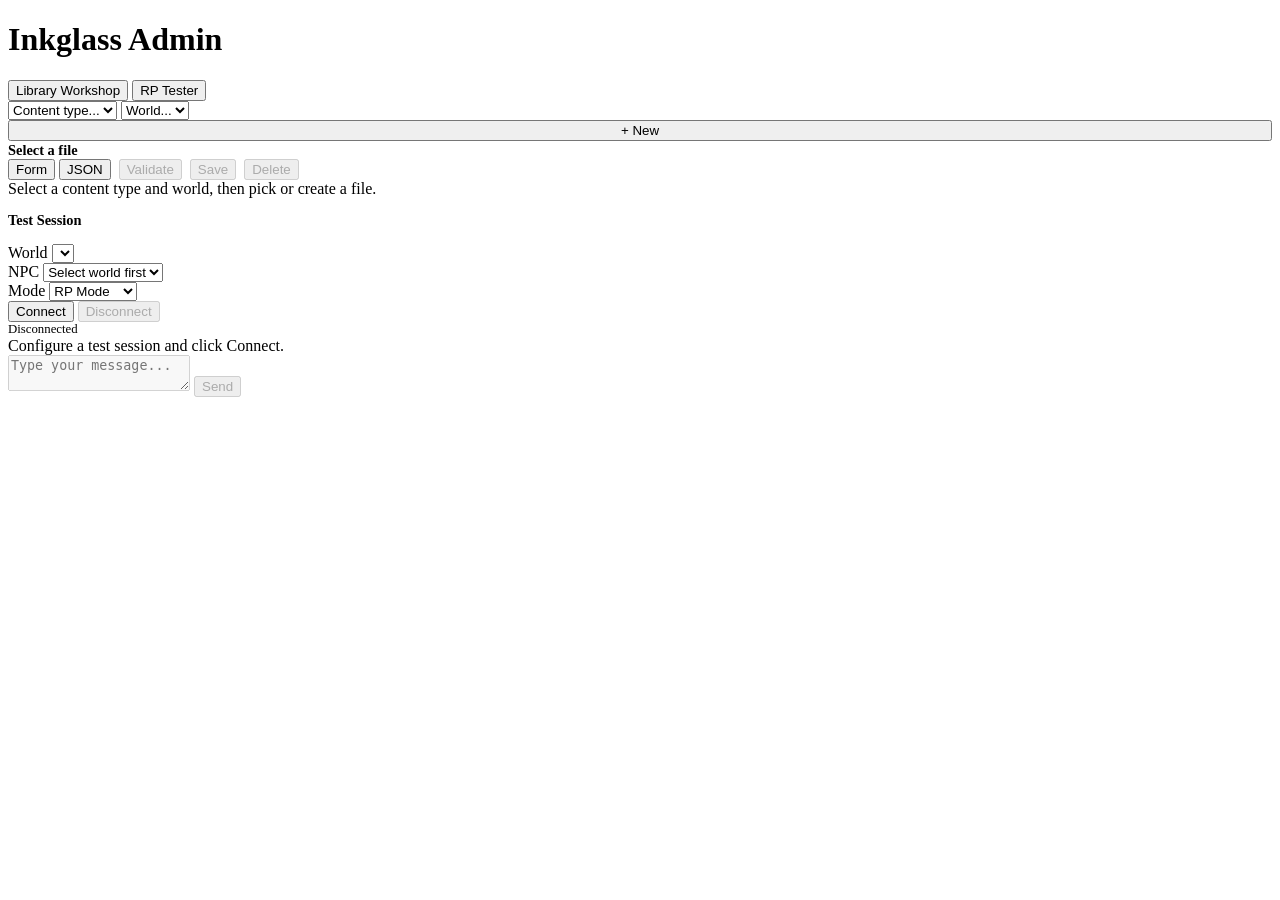
==== relay/admin/static/index.html @ 7f49f8c6 "World data audit + crafting engine refactor - Complete world data audit (18/18 issues resolved): mis" ====
<!DOCTYPE html>
<html lang="en">
<head>
  <meta charset="UTF-8">
  <meta name="viewport" content="width=device-width, initial-scale=1.0">
  <title>Inkglass Admin</title>
  <link rel="stylesheet" href="/static/style.css">
</head>
<body>
<div class="app">
  <div class="topbar">
    <h1>Inkglass Admin</h1>
    <div class="tabs">
      <button class="tab-btn active" data-tab="workshop">Library Workshop</button>
      <button class="tab-btn" data-tab="rp-tester">RP Tester</button>
    </div>
  </div>

  <!-- Workshop Tab -->
  <div id="tab-workshop" class="tab-panel active">
    <div class="workshop">
      <div class="workshop-sidebar">
        <div class="sidebar-controls">
          <select id="ws-content-type">
            <option value="">Content type...</option>
          </select>
          <select id="ws-world">
            <option value="">World...</option>
          </select>
          <button class="btn btn-primary btn-sm" id="ws-new-btn" style="width:100%">+ New</button>
        </div>
        <div class="sidebar-list" id="ws-file-list"></div>
      </div>
      <div class="workshop-editor">
        <div class="editor-toolbar">
          <span id="ws-editor-title" style="font-weight:600;font-size:0.9rem">Select a file</span>
          <div style="margin-left:auto;display:flex;gap:0.5rem;align-items:center">
            <div class="editor-mode-toggle">
              <button class="mode-btn active" data-mode="form">Form</button>
              <button class="mode-btn" data-mode="json">JSON</button>
            </div>
            <button class="btn btn-outline btn-sm" id="ws-validate-btn" disabled>Validate</button>
            <button class="btn btn-primary btn-sm" id="ws-save-btn" disabled>Save</button>
            <button class="btn btn-danger btn-sm" id="ws-delete-btn" disabled>Delete</button>
          </div>
        </div>
        <div class="editor-content" id="ws-editor-content">
          <div class="empty-state">Select a content type and world, then pick or create a file.</div>
        </div>
      </div>
    </div>
  </div>

  <!-- RP Tester Tab -->
  <div id="tab-rp-tester" class="tab-panel">
    <div class="rp-tester">
      <div class="rp-sidebar">
        <h3 style="font-size:0.9rem;font-weight:600">Test Session</h3>
        <div>
          <label>World</label>
          <select id="rp-world"></select>
        </div>
        <div>
          <label>NPC</label>
          <select id="rp-npc"><option value="">Select world first</option></select>
        </div>
        <div>
          <label>Mode</label>
          <select id="rp-mode">
            <option value="rp">RP Mode</option>
            <option value="quickchat">Quick Chat</option>
          </select>
        </div>
        <button class="btn btn-primary" id="rp-connect-btn">Connect</button>
        <button class="btn btn-danger" id="rp-disconnect-btn" disabled>Disconnect</button>
        <div style="margin-top:auto;font-size:0.8rem;color:var(--text2)">
          <span class="status-dot disconnected" id="rp-status-dot"></span>
          <span id="rp-status-text">Disconnected</span>
        </div>
      </div>
      <div class="rp-chat">
        <div class="chat-messages" id="rp-messages">
          <div class="empty-state">Configure a test session and click Connect.</div>
        </div>
        <div class="chat-input-area">
          <textarea id="rp-input" rows="2" placeholder="Type your message..." disabled></textarea>
          <button class="btn btn-primary" id="rp-send-btn" disabled>Send</button>
        </div>
      </div>
    </div>
  </div>
</div>
<script src="/static/app.js"></script>
</body>
</html>
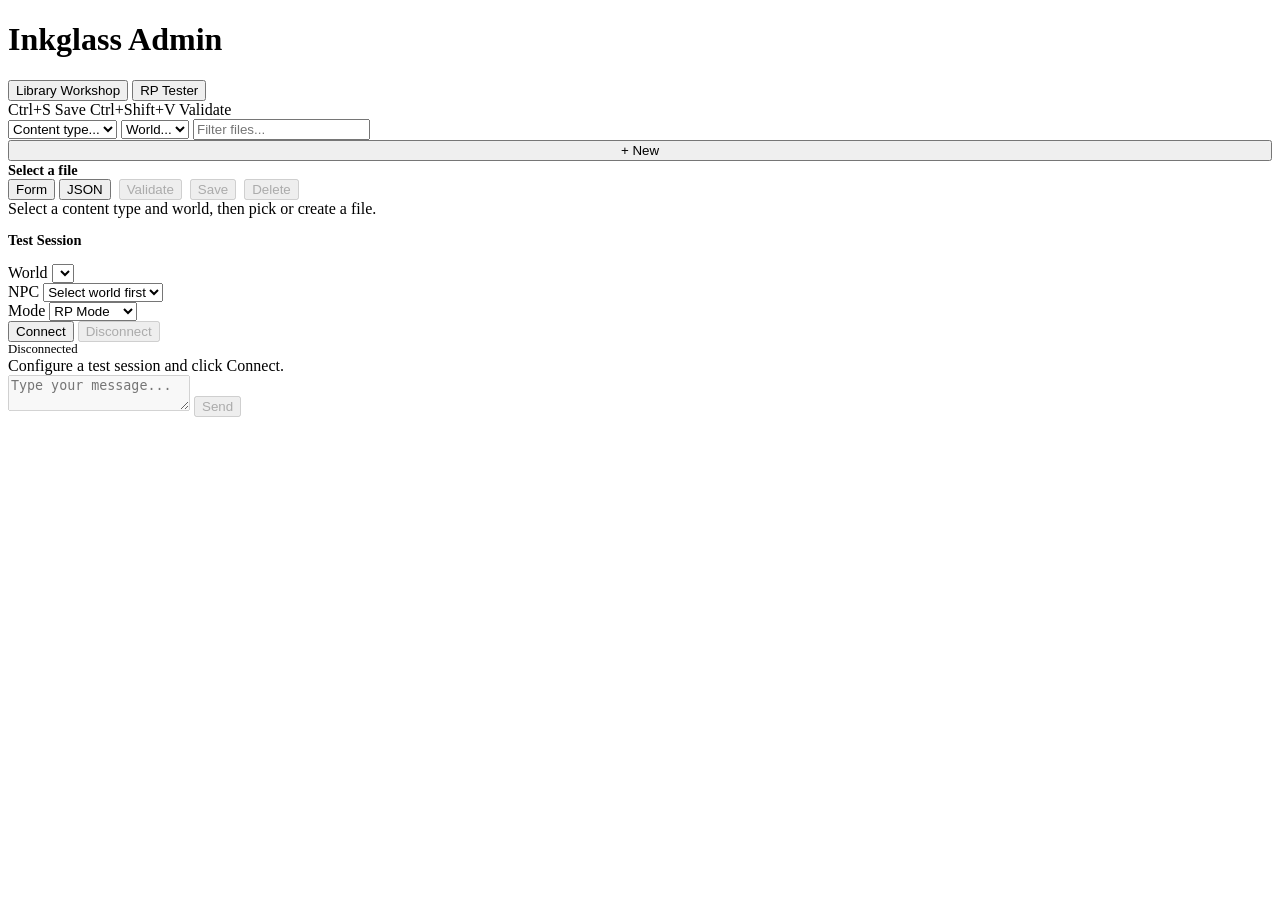
==== commit cb9eaa83: "Gathering audit fixes, economy/shop improvements, and admin interface hardening Gathering system (14" ====
--- a/relay/admin/static/index.html
+++ b/relay/admin/static/index.html
@@ -14,6 +14,10 @@
       <button class="tab-btn active" data-tab="workshop">Library Workshop</button>
       <button class="tab-btn" data-tab="rp-tester">RP Tester</button>
     </div>
+    <div class="shortcut-hints">
+      <span>Ctrl+S Save</span>
+      <span>Ctrl+Shift+V Validate</span>
+    </div>
   </div>
 
   <!-- Workshop Tab -->
@@ -27,6 +31,7 @@
           <select id="ws-world">
             <option value="">World...</option>
           </select>
+          <input type="text" id="ws-search" placeholder="Filter files...">
           <button class="btn btn-primary btn-sm" id="ws-new-btn" style="width:100%">+ New</button>
         </div>
         <div class="sidebar-list" id="ws-file-list"></div>
@@ -73,6 +78,18 @@
         </div>
         <button class="btn btn-primary" id="rp-connect-btn">Connect</button>
         <button class="btn btn-danger" id="rp-disconnect-btn" disabled>Disconnect</button>
+
+        <!-- Character State Panel (Fix #21) -->
+        <div id="rp-char-state" class="char-state-panel" style="display:none">
+          <h4 style="font-size:0.8rem;font-weight:600;margin-bottom:0.5rem">Character State</h4>
+          <div id="rp-hp-bar"></div>
+          <div id="rp-wallet" class="state-section"></div>
+          <div id="rp-conditions" class="state-section"></div>
+          <div class="state-section" style="color:var(--text2);font-size:0.75rem">
+            Inventory: <span id="rp-inventory-count">0 items</span>
+          </div>
+        </div>
+
         <div style="margin-top:auto;font-size:0.8rem;color:var(--text2)">
           <span class="status-dot disconnected" id="rp-status-dot"></span>
           <span id="rp-status-text">Disconnected</span>
